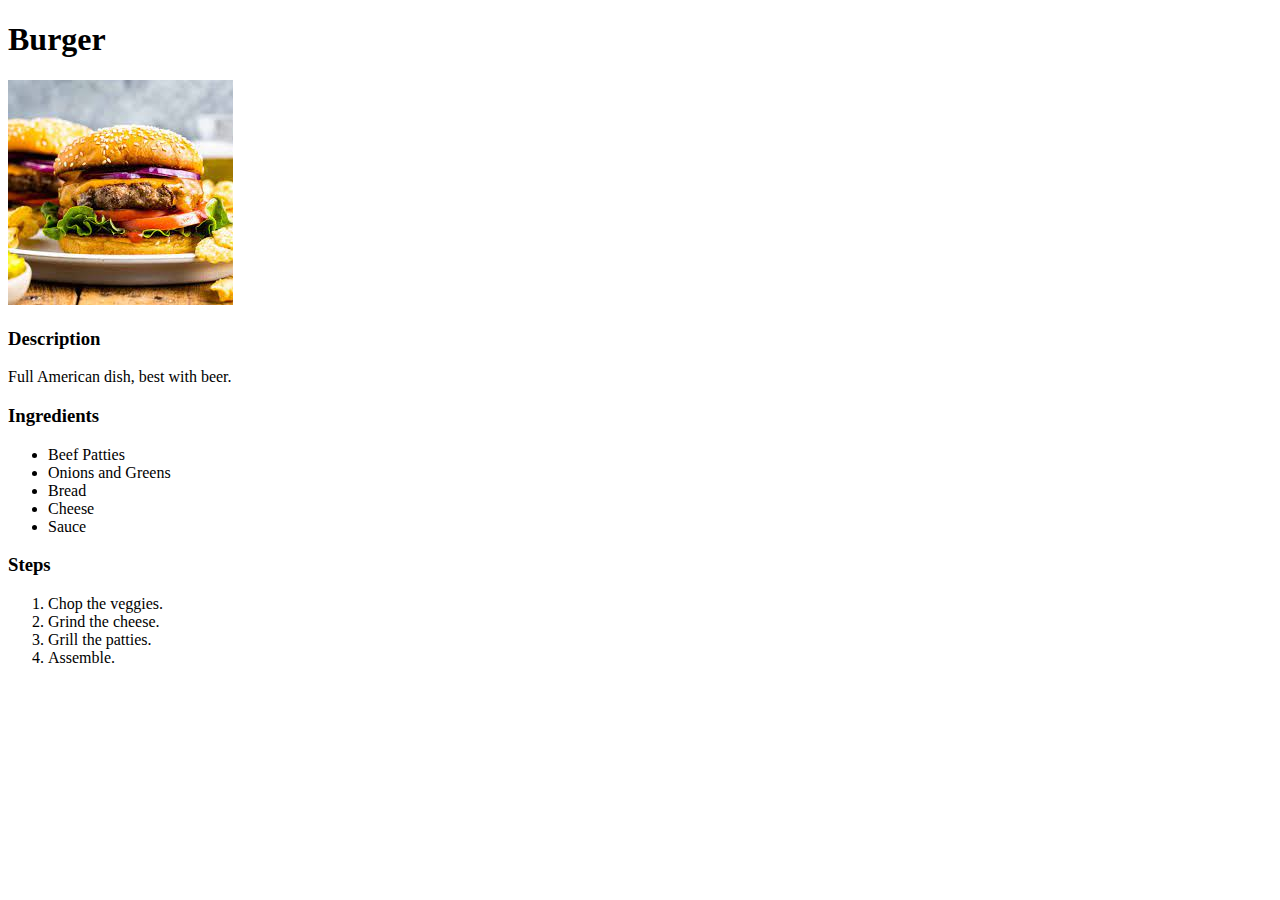
==== recipes/burgers.html @ 6200ddff "burgers.html is ready" ====
<!DOCTYPE html>
<html lang="en">
<head>
    <meta charset="UTF-8">
    <meta name="viewport" content="width=device-width, initial-scale=1.0">
    <title>Burger!</title>
</head>
<body>
    <h1>Burger</h1>
    <img src="../images/burger.jpeg", alt="A Photo of Lasagna">
    <h3>Description</h3>
    <p>Full American dish, best with beer.</p>
    <h3>Ingredients</h3>
    <ul>
        <li>Beef Patties</li>
        <li>Onions and Greens</li>
        <li>Bread</li>
        <li>Cheese</li>
        <li>Sauce</li>
    </ul>
    <h3>Steps</h3>
    <ol>
        <li>Chop the veggies.</li>
        <li>Grind the cheese.</li>
        <li>Grill the patties.</li>
        <li>Assemble.</li>
    </ol>
</body>
</html>
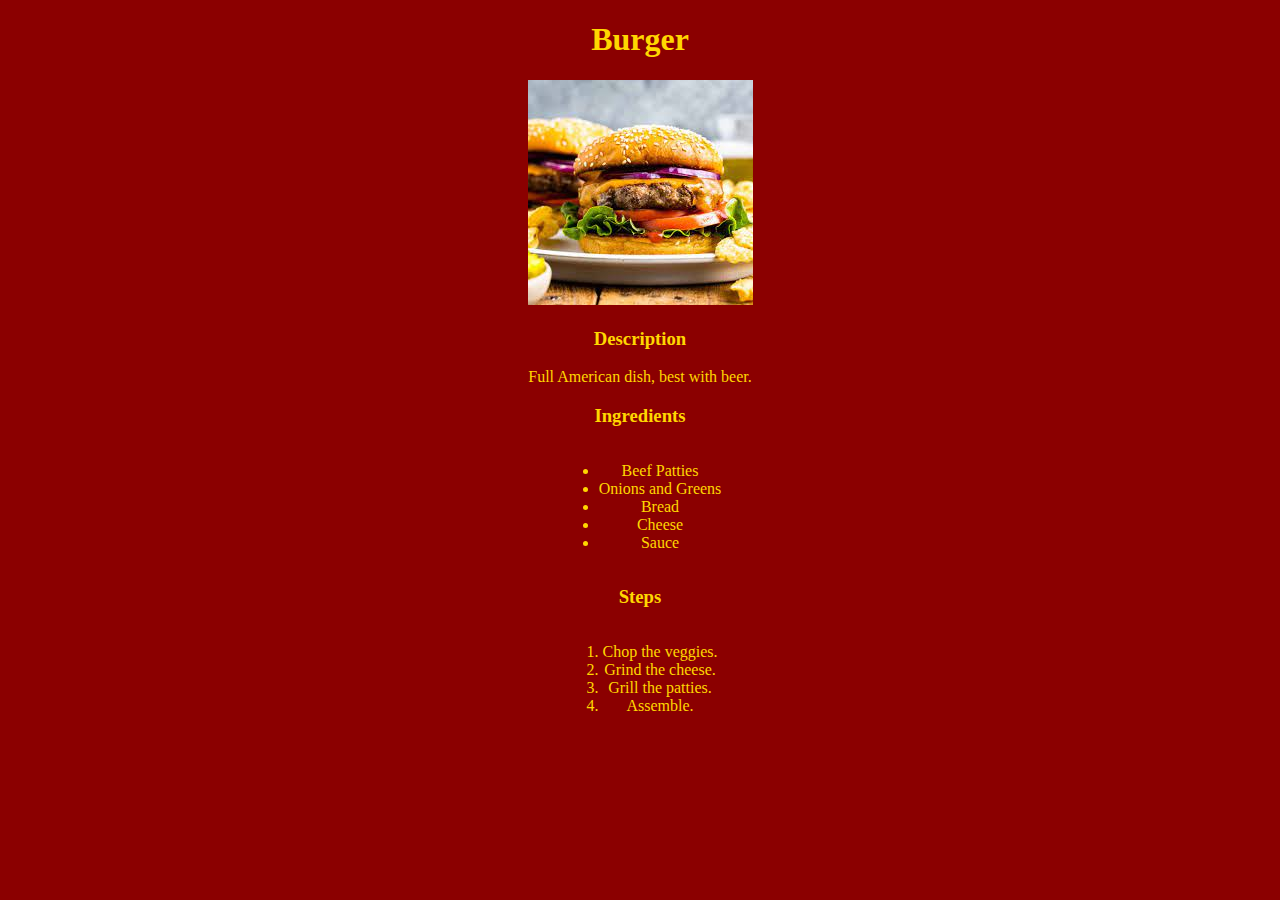
==== commit 2524a2d6: "mnogo mi e gotino" ====
--- a/recipes/burgers.html
+++ b/recipes/burgers.html
@@ -4,14 +4,16 @@
     <meta charset="UTF-8">
     <meta name="viewport" content="width=device-width, initial-scale=1.0">
     <title>Burger!</title>
+    <link rel="stylesheet" href="style.css">
 </head>
 <body>
     <h1>Burger</h1>
     <img src="../images/burger.jpeg", alt="A Photo of Lasagna">
     <h3>Description</h3>
     <p>Full American dish, best with beer.</p>
+    <div class="container"> 
     <h3>Ingredients</h3>
-    <ul>
+    <ul class="myUL">
         <li>Beef Patties</li>
         <li>Onions and Greens</li>
         <li>Bread</li>
@@ -19,11 +21,12 @@
         <li>Sauce</li>
     </ul>
     <h3>Steps</h3>
-    <ol>
+    <ol class="myOL">
         <li>Chop the veggies.</li>
         <li>Grind the cheese.</li>
         <li>Grill the patties.</li>
         <li>Assemble.</li>
     </ol>
+    </div>
 </body>
 </html>--- a/recipes/style.css
+++ b/recipes/style.css
@@ -0,0 +1,13 @@
+*{
+    background-color: darkred;
+    color:gold;
+    text-align: center;
+}
+
+ul.myUL, ol.myOL{
+    display: inline-block;
+    text-align: left;
+}
+
+
+
